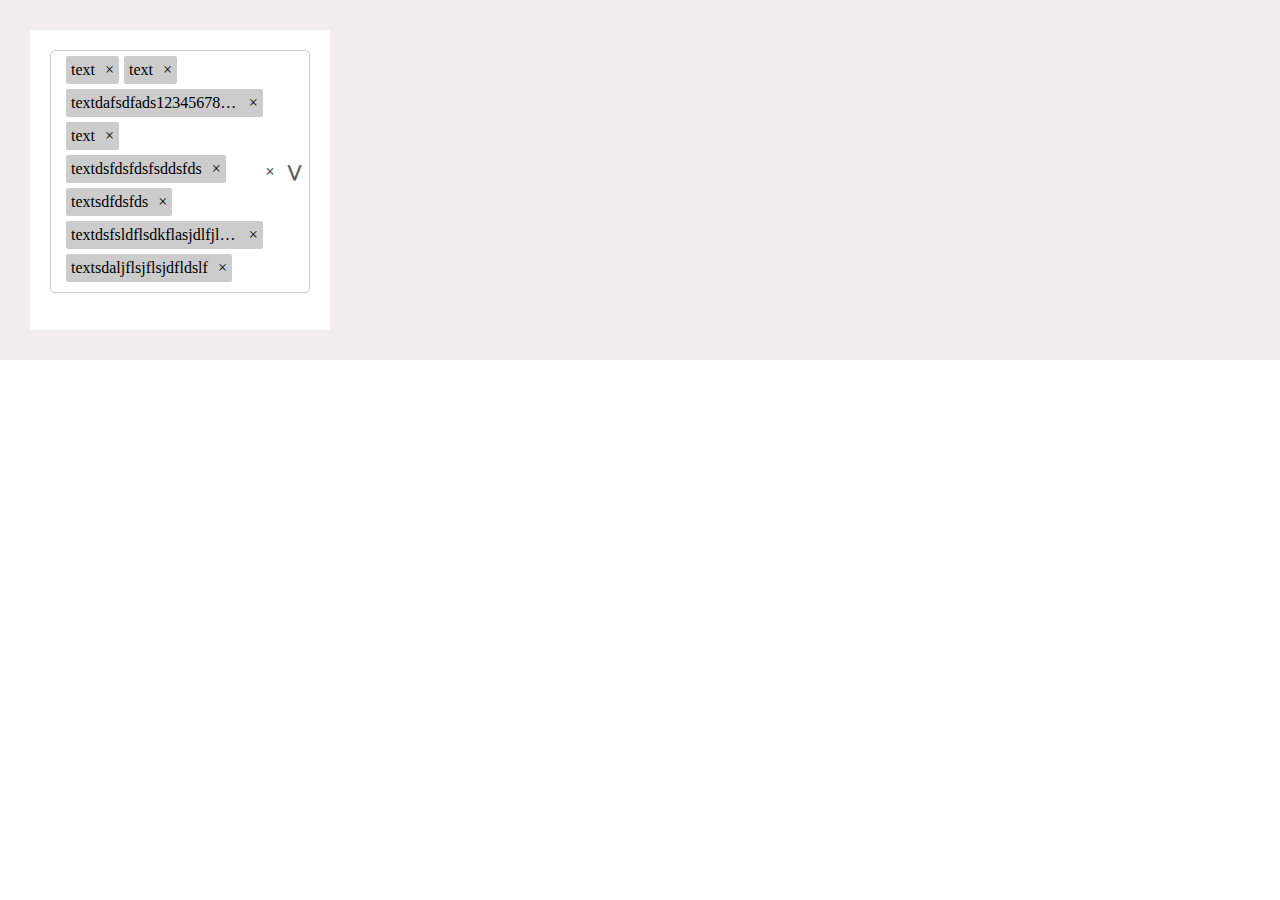
==== index.html @ e2bd313f "added tags and input fields for tags select" ====
<!DOCTYPE html>
<html lang="en">
  <head>
    <meta charset="UTF-8" />
    <meta name="viewport" content="width=device-width, initial-scale=1.0" />
    <link rel="stylesheet" href="sanitize.css" />
    <link rel="stylesheet" href="index.css" />
    <link rel="stylesheet" href="components/tagselect/tags.css" />
    <title>Web Components</title>
  </head>
  <body>
    <main class="main">
      <div
        class="container"
        w3-include-html="./components/tagselect/tagselect.html"
      ></div>
    </main>
    <script src="index.js"></script>
    <script src="components/tagselect/tags.js" defer></script>
  </body>
</html>
---- sanitize.css ----
/* Document
 * ========================================================================== */

/**
 * Add border box sizing in all browsers (opinionated).
 */

*,
::before,
::after {
  box-sizing: border-box;
}

/**
  * 1. Add text decoration inheritance in all browsers (opinionated).
  * 2. Add vertical alignment inheritance in all browsers (opinionated).
  */

::before,
::after {
  text-decoration: inherit; /* 1 */
  vertical-align: inherit; /* 2 */
}

/**
  * 1. Use the default cursor in all browsers (opinionated).
  * 2. Change the line height in all browsers (opinionated).
  * 3. Use a 4-space tab width in all browsers (opinionated).
  * 4. Remove the grey highlight on links in iOS (opinionated).
  * 5. Prevent adjustments of font size after orientation changes in
  *    IE on Windows Phone and in iOS.
  * 6. Breaks words to prevent overflow in all browsers (opinionated).
  */

html {
  cursor: default; /* 1 */
  line-height: 1.5; /* 2 */
  -moz-tab-size: 4; /* 3 */
  tab-size: 4; /* 3 */
  -webkit-tap-highlight-color: transparent /* 4 */;
  -ms-text-size-adjust: 100%; /* 5 */
  -webkit-text-size-adjust: 100%; /* 5 */
  word-break: break-word; /* 6 */
}

/* Sections
  * ========================================================================== */

/**
  * Remove the margin in all browsers (opinionated).
  */

body {
  margin: 0;
}

/**
  * Correct the font size and margin on `h1` elements within `section` and
  * `article` contexts in Chrome, Edge, Firefox, and Safari.
  */

h1 {
  font-size: 2em;
  margin: 0.67em 0;
}

/* Grouping content
  * ========================================================================== */

/**
  * Remove the margin on nested lists in Chrome, Edge, IE, and Safari.
  */

dl dl,
dl ol,
dl ul,
ol dl,
ul dl {
  margin: 0;
}

/**
  * Remove the margin on nested lists in Edge 18- and IE.
  */

ol ol,
ol ul,
ul ol,
ul ul {
  margin: 0;
}

/**
  * 1. Add the correct sizing in Firefox.
  * 2. Show the overflow in Edge 18- and IE.
  */

hr {
  height: 0; /* 1 */
  overflow: visible; /* 2 */
}

/**
  * Add the correct display in IE.
  */

main {
  display: block;
}

/**
  * Remove the list style on navigation lists in all browsers (opinionated).
  */

nav ol,
nav ul {
  list-style: none;
  padding: 0;
}

/**
  * 1. Correct the inheritance and scaling of font size in all browsers.
  * 2. Correct the odd `em` font sizing in all browsers.
  */

pre {
  font-family: monospace, monospace; /* 1 */
  font-size: 1em; /* 2 */
}

/* Text-level semantics
  * ========================================================================== */

/**
  * Remove the gray background on active links in IE 10.
  */

a {
  background-color: transparent;
}

/**
  * Add the correct text decoration in Edge 18-, IE, and Safari.
  */

abbr[title] {
  text-decoration: underline;
  text-decoration: underline dotted;
}

/**
  * Add the correct font weight in Chrome, Edge, and Safari.
  */

b,
strong {
  font-weight: bolder;
}

/**
  * 1. Correct the inheritance and scaling of font size in all browsers.
  * 2. Correct the odd `em` font sizing in all browsers.
  */

code,
kbd,
samp {
  font-family: monospace, monospace; /* 1 */
  font-size: 1em; /* 2 */
}

/**
  * Add the correct font size in all browsers.
  */

small {
  font-size: 80%;
}

/* Embedded content
  * ========================================================================== */

/*
  * Change the alignment on media elements in all browsers (opinionated).
  */

audio,
canvas,
iframe,
img,
svg,
video {
  vertical-align: middle;
}

/**
  * Add the correct display in IE 9-.
  */

audio,
video {
  display: inline-block;
}

/**
  * Add the correct display in iOS 4-7.
  */

audio:not([controls]) {
  display: none;
  height: 0;
}

/**
  * Remove the border on iframes in all browsers (opinionated).
  */

iframe {
  border-style: none;
}

/**
  * Remove the border on images within links in IE 10-.
  */

img {
  border-style: none;
}

/**
  * Change the fill color to match the text color in all browsers (opinionated).
  */

svg:not([fill]) {
  fill: currentColor;
}

/**
  * Hide the overflow in IE.
  */

svg:not(:root) {
  overflow: hidden;
}

/* Tabular data
  * ========================================================================== */

/**
  * Collapse border spacing in all browsers (opinionated).
  */

table {
  border-collapse: collapse;
}

/* Forms
  * ========================================================================== */

/**
  * Remove the margin on controls in Safari.
  */

button,
input,
select {
  margin: 0;
}

/**
  * 1. Show the overflow in IE.
  * 2. Remove the inheritance of text transform in Edge 18-, Firefox, and IE.
  */

button {
  overflow: visible; /* 1 */
  text-transform: none; /* 2 */
}

/**
  * Correct the inability to style buttons in iOS and Safari.
  */

button,
[type='button'],
[type='reset'],
[type='submit'] {
  -webkit-appearance: button;
}

/**
  * 1. Change the inconsistent appearance in all browsers (opinionated).
  * 2. Correct the padding in Firefox.
  */

fieldset {
  border: 1px solid #a0a0a0; /* 1 */
  padding: 0.35em 0.75em 0.625em; /* 2 */
}

/**
  * Show the overflow in Edge 18- and IE.
  */

input {
  overflow: visible;
}

/**
  * 1. Correct the text wrapping in Edge 18- and IE.
  * 2. Correct the color inheritance from `fieldset` elements in IE.
  */

legend {
  color: inherit; /* 2 */
  display: table; /* 1 */
  max-width: 100%; /* 1 */
  white-space: normal; /* 1 */
}

/**
  * 1. Add the correct display in Edge 18- and IE.
  * 2. Add the correct vertical alignment in Chrome, Edge, and Firefox.
  */

progress {
  display: inline-block; /* 1 */
  vertical-align: baseline; /* 2 */
}

/**
  * Remove the inheritance of text transform in Firefox.
  */

select {
  text-transform: none;
}

/**
  * 1. Remove the margin in Firefox and Safari.
  * 2. Remove the default vertical scrollbar in IE.
  * 3. Change the resize direction in all browsers (opinionated).
  */

textarea {
  margin: 0; /* 1 */
  overflow: auto; /* 2 */
  resize: vertical; /* 3 */
}

/**
  * Remove the padding in IE 10-.
  */

[type='checkbox'],
[type='radio'] {
  padding: 0;
}

/**
  * 1. Correct the odd appearance in Chrome, Edge, and Safari.
  * 2. Correct the outline style in Safari.
  */

[type='search'] {
  -webkit-appearance: textfield; /* 1 */
  outline-offset: -2px; /* 2 */
}

/**
  * Correct the cursor style of increment and decrement buttons in Safari.
  */

::-webkit-inner-spin-button,
::-webkit-outer-spin-button {
  height: auto;
}

/**
  * Correct the text style of placeholders in Chrome, Edge, and Safari.
  */

::-webkit-input-placeholder {
  color: inherit;
  opacity: 0.54;
}

/**
  * Remove the inner padding in Chrome, Edge, and Safari on macOS.
  */

::-webkit-search-decoration {
  -webkit-appearance: none;
}

/**
  * 1. Correct the inability to style upload buttons in iOS and Safari.
  * 2. Change font properties to `inherit` in Safari.
  */

::-webkit-file-upload-button {
  -webkit-appearance: button; /* 1 */
  font: inherit; /* 2 */
}

/**
  * Remove the inner border and padding of focus outlines in Firefox.
  */

::-moz-focus-inner {
  border-style: none;
  padding: 0;
}

/**
  * Restore the focus outline styles unset by the previous rule in Firefox.
  */

:-moz-focusring {
  outline: 1px dotted ButtonText;
}

/**
  * Remove the additional :invalid styles in Firefox.
  */

:-moz-ui-invalid {
  box-shadow: none;
}

/* Interactive
  * ========================================================================== */

/*
  * Add the correct display in Edge 18- and IE.
  */

details {
  display: block;
}

/*
  * Add the correct styles in Edge 18-, IE, and Safari.
  */

dialog {
  background-color: white;
  border: solid;
  color: black;
  display: block;
  height: -moz-fit-content;
  height: -webkit-fit-content;
  height: fit-content;
  left: 0;
  margin: auto;
  padding: 1em;
  position: absolute;
  right: 0;
  width: -moz-fit-content;
  width: -webkit-fit-content;
  width: fit-content;
}

dialog:not([open]) {
  display: none;
}

/*
  * Add the correct display in all browsers.
  */

summary {
  display: list-item;
}

/* Scripting
  * ========================================================================== */

/**
  * Add the correct display in IE 9-.
  */

canvas {
  display: inline-block;
}

/**
  * Add the correct display in IE.
  */

template {
  display: none;
}

/* User interaction
  * ========================================================================== */

/*
  * 1. Remove the tapping delay in IE 10.
  * 2. Remove the tapping delay on clickable elements
       in all browsers (opinionated).
  */

a,
area,
button,
input,
label,
select,
summary,
textarea,
[tabindex] {
  -ms-touch-action: manipulation; /* 1 */
  touch-action: manipulation; /* 2 */
}

/**
  * Add the correct display in IE 10-.
  */

[hidden] {
  display: none;
}

/* Accessibility
  * ========================================================================== */

/**
  * Change the cursor on busy elements in all browsers (opinionated).
  */

[aria-busy='true'] {
  cursor: progress;
}

/*
  * Change the cursor on control elements in all browsers (opinionated).
  */

[aria-controls] {
  cursor: pointer;
}

/*
  * Change the cursor on disabled, not-editable, or otherwise
  * inoperable elements in all browsers (opinionated).
  */

[aria-disabled='true'],
[disabled] {
  cursor: not-allowed;
}

/*
  * Change the display on visually hidden accessible elements
  * in all browsers (opinionated).
  */

[aria-hidden='false'][hidden] {
  display: initial;
}

[aria-hidden='false'][hidden]:not(:focus) {
  clip: rect(0, 0, 0, 0);
  position: absolute;
}
---- index.css ----
main {
  background: #f3eded;
  margin: 0 auto;
  display: flex;
  flex-flow: row wrap;
  align-items: center;
  justify-content: flex-start;
  padding: 30px;
}

.container {
  padding: 20px;
  background: #ffffff;
  width: 300px;
  height: 300px;
}
---- components/tagselect/tags.css ----
.tags-select {
  position: relative;
}

.tags-input {
  border: 1px solid #ccc;
  min-height: 40px;
  width: 100%;
  border-radius: 5px;
  display: flex;
  flex-flow: row nowrap;
  justify-content: flex-start;
  align-items: center;
  padding: 5px 2px 5px 10px;
}

.tags-input > .inputs {
  display: flex;
  flex-flow: row wrap;
  flex-basis: 0;
  flex-grow: 8;
  max-width: 80%;
  min-height: 20px;
}

.tags-input > .clear-input,
.tags-input > .dropdown-control {
  flex-basis: 0;
  flex-grow: 1;
  text-align: center;
  cursor: pointer;
  font-weight: bold;
  color: #5c5a5a;
  align-self: stretch;
  display: inline-flex;
  justify-content: center;
  align-items: center;
}

.tags-input > .clear-input:hover,
.tags-input > .dropdown-control:hover {
  color: #000000;
}

.tag {
  display: flex;
  background: #ccc;
  border-radius: 2px;
  padding: 0;
  align-items: center;
  justify-content: space-between;
  z-index: 100;
  margin-left: 5px;
  margin-bottom: 5px;
  max-width: 100%;
}

.tag-text {
  padding: 2px 5px;
  text-overflow: ellipsis;
  white-space: nowrap;
  overflow: hidden;
}

.close-tag {
  display: inline-flex;
  align-items: center;
  padding-left: 5px;
  padding-right: 5px;
  align-self: stretch;
  z-index: 100;
}
.close-tag:hover {
  background: rgb(231, 92, 115);
  cursor: pointer;
}

.dropdown-list {
  position: absolute;
  width: 100%;
  height: 100px;
  margin-top: 4px;
  border-radius: 5px;
  border: 1px solid #ccc;
  display: block;
}

.hidden {
  display: none !important;
}
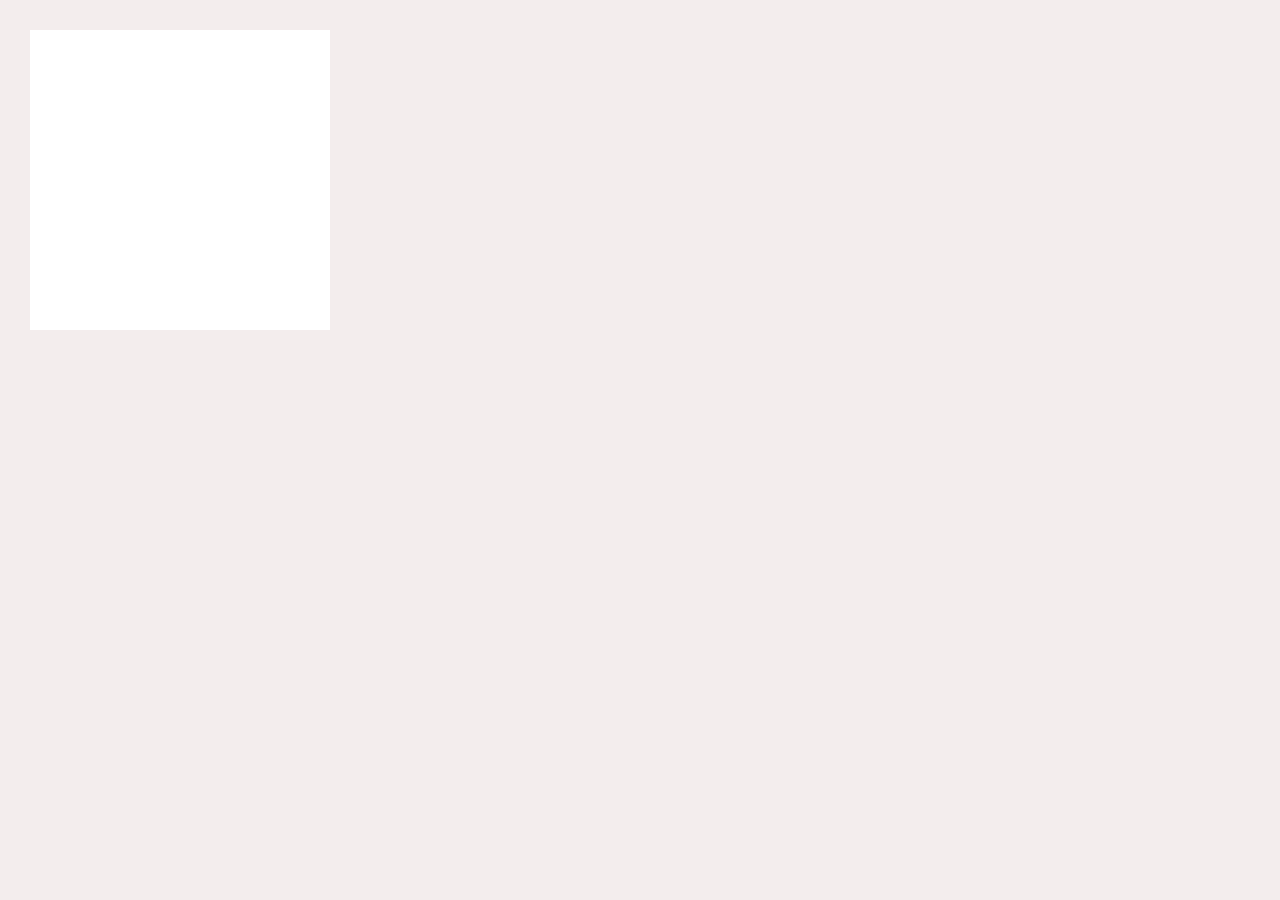
==== commit 40ecb819: "refactor event binding and added util method for find a parent node with specified class" ====
--- a/index.html
+++ b/index.html
@@ -15,7 +15,7 @@
         w3-include-html="./components/tagselect/tagselect.html"
       ></div>
     </main>
-    <script src="index.js"></script>
-    <script src="components/tagselect/tags.js" defer></script>
+    <script type="module" src="index.js"></script>
+    <script type="module" src="components/tagselect/tags.js"></script>
   </body>
 </html>
--- a/index.css
+++ b/index.css
@@ -3,9 +3,10 @@
   margin: 0 auto;
   display: flex;
   flex-flow: row wrap;
-  align-items: center;
+  align-items: flex-start;
   justify-content: flex-start;
   padding: 30px;
+  min-height: 100vh;
 }
 
 .container {
@@ -14,3 +15,28 @@
   width: 300px;
   height: 300px;
 }
+/* 
+chevron icon based on pure css, copied from:
+https://stackoverflow.com/questions/2701192/what-characters-can-be-used-for-up-down-triangle-arrow-without-stem-for-displa 
+*/
+.chevron {
+  position: relative;
+  display: block;
+  height: 50px; /*height should be double border*/
+}
+.chevron:before,
+.chevron:after {
+  position: absolute;
+  display: block;
+  content: '';
+  border: 1em solid transparent; /*adjust size*/
+}
+/* Replace all text `top` below with left/right/bottom to rotate the chevron */
+.chevron:before {
+  top: 0;
+  border-top-color: #b00; /*Chevron Color*/
+}
+.chevron:after {
+  top: -10px; /*adjust thickness*/
+  border-top-color: #fff; /*Match background colour*/
+}
--- a/components/tagselect/tags.css
+++ b/components/tagselect/tags.css
@@ -30,11 +30,12 @@
   text-align: center;
   cursor: pointer;
   font-weight: bold;
-  color: #5c5a5a;
+  color: #7a7676;
   align-self: stretch;
   display: inline-flex;
   justify-content: center;
   align-items: center;
+  font-size: 1.2em;
 }
 
 .tags-input > .clear-input:hover,
@@ -52,7 +53,7 @@
   z-index: 100;
   margin-left: 5px;
   margin-bottom: 5px;
-  max-width: 100%;
+  max-width: 90%;
 }
 
 .tag-text {
@@ -78,11 +79,25 @@
 .dropdown-list {
   position: absolute;
   width: 100%;
-  height: 100px;
   margin-top: 4px;
   border-radius: 5px;
   border: 1px solid #ccc;
   display: block;
+  background: #ffffff;
+}
+
+.dropdown-list optgroup {
+  padding: 2px 5px 2px 15px;
+  margin: 0;
+}
+
+.dropdown-list option {
+  padding: 2px 5px 2px 25px;
+}
+
+.dropdown-list option:hover {
+  background: cyan;
+  cursor: pointer;
 }
 
 .hidden {
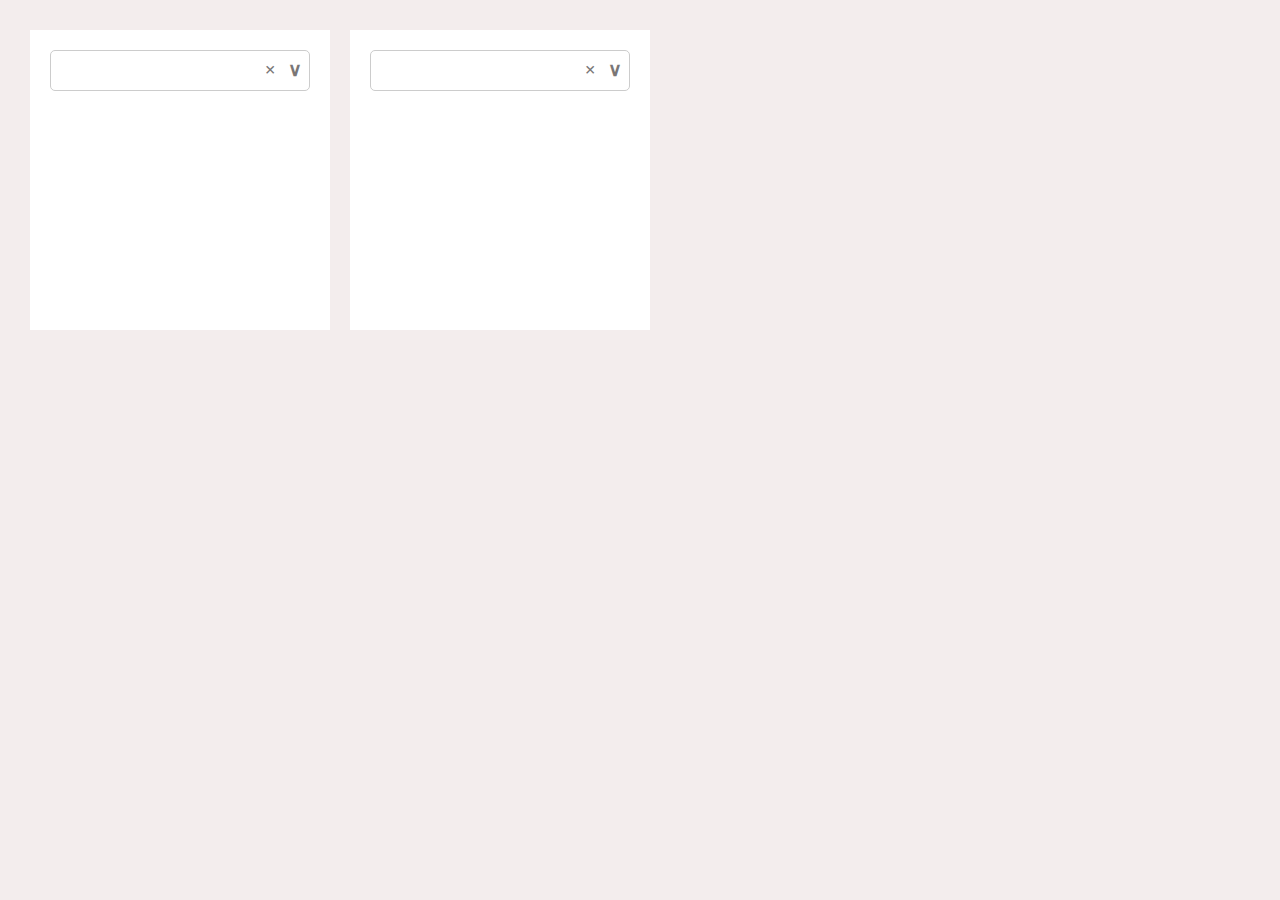
==== commit 859a2ad5: "added data binding to tags select" ====
--- a/index.html
+++ b/index.html
@@ -14,6 +14,10 @@
         class="container"
         w3-include-html="./components/tagselect/tagselect.html"
       ></div>
+      <div
+        class="container"
+        w3-include-html="./components/tagselect/tagselect.html"
+      ></div>
     </main>
     <script type="module" src="index.js"></script>
     <script type="module" src="components/tagselect/tags.js"></script>
--- a/index.css
+++ b/index.css
@@ -14,6 +14,7 @@
   background: #ffffff;
   width: 300px;
   height: 300px;
+  margin-right: 20px;
 }
 /* 
 chevron icon based on pure css, copied from:
--- a/components/tagselect/tags.css
+++ b/components/tagselect/tags.css
@@ -103,3 +103,7 @@
 .hidden {
   display: none !important;
 }
+
+option:checked {
+  background: rgb(64, 87, 87);
+}
